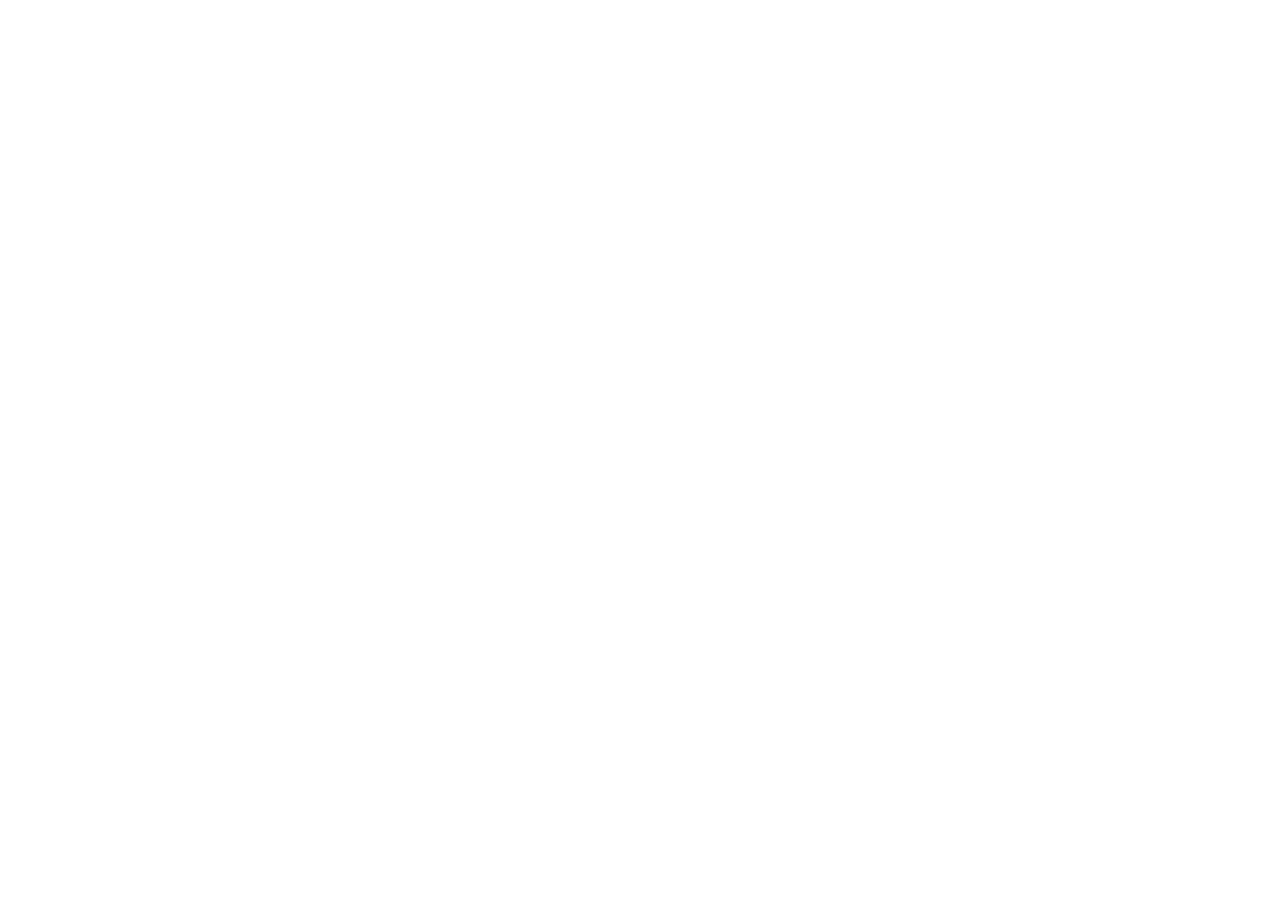
==== myproject-front-8578/target/classes/templates/admin.html @ 910fa8bc "添加前端front模块" ====
<!DOCTYPE html>
<html lang="en">
<head>
    <meta charset="UTF-8">
    <title>管理员页面</title>
    <link rel="stylesheet" href="layui/css/layui.css" media="all">

    <!-- Bootstrap core CSS -->

    <script src="https://code.jquery.com/jquery-3.3.1.min.js"></script>
    <!--<script src="http://ajax.aspnetcdn.com/ajax/jquery/jquery-2.1.4.min.js"></script>-->
    <script src="http://cdn.bootcss.com/blueimp-md5/1.1.0/js/md5.min.js"></script>
    <link rel="stylesheet" href="https://cdnjs.cloudflare.com/ajax/libs/normalize/5.0.0/normalize.min.css">
    <script src="https://cdnjs.cloudflare.com/ajax/libs/prefixfree/1.0.7/prefixfree.min.js"></script>
    <script rel="stylesheet" src="layui/layui.js"></script>

</head>
<body>

</body>
</html>
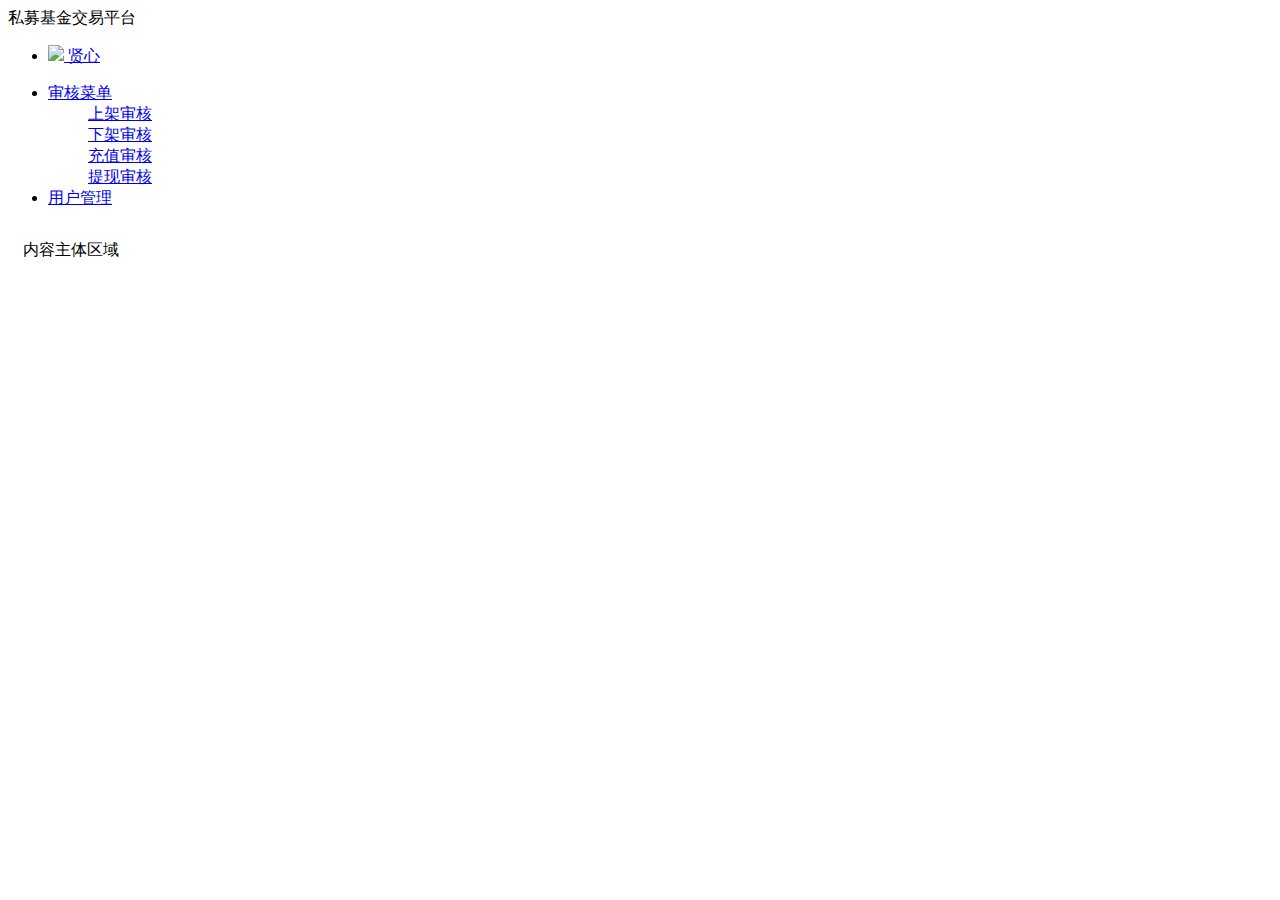
==== commit 7a7c5160: "完善用户前端页面" ====
--- a/myproject-front-8578/target/classes/templates/admin.html
+++ b/myproject-front-8578/target/classes/templates/admin.html
@@ -16,6 +16,58 @@
 
 </head>
 <body>
+<div class="layui-layout layui-layout-admin">
+    <div class="layui-header">
+        <div class="layui-logo">私募基金交易平台</div>
+        <!-- 头部区域（可配合layui已有的水平导航） -->
+        <ul class="layui-nav layui-layout-right">
+            <li class="layui-nav-item">
+                <a href="javascript:;">
+                    <img src="http://t.cn/RCzsdCq" class="layui-nav-img">
+                    贤心
+                </a>
+            </li>
+        </ul>
+    </div>
 
+    <div class="layui-side layui-bg-black">
+        <div class="layui-side-scroll">
+            <!-- 左侧导航区域（可配合layui已有的垂直导航） -->
+            <ul class="layui-nav layui-nav-tree"  lay-filter="test">
+                <li class="layui-nav-item layui-nav-itemed">
+                    <a class="" href="javascript:;">审核菜单</a>
+                    <dl class="layui-nav-child">
+                        <dd><a href="javascript:;">上架审核</a></dd>
+                        <dd><a href="javascript:;">下架审核</a></dd>
+                        <dd><a href="javascript:;">充值审核</a></dd>
+                        <dd><a href="javascript:;">提现审核</a></dd>
+                    </dl>
+                </li>
+                <li class="layui-nav-item">
+                    <a href="javascript:;">用户管理</a>
+                </li>
+
+            </ul>
+        </div>
+    </div>
+
+    <div class="layui-body">
+        <!-- 内容主体区域 -->
+        <div style="padding: 15px;">内容主体区域</div>
+    </div>
+
+    <div class="layui-footer">
+
+    </div>
+</div>
+<script>
+    //JavaScript代码区域
+    layui.use('element', function(){
+        var element = layui.element;
+    });
+
+
+
+</script>
 </body>
 </html>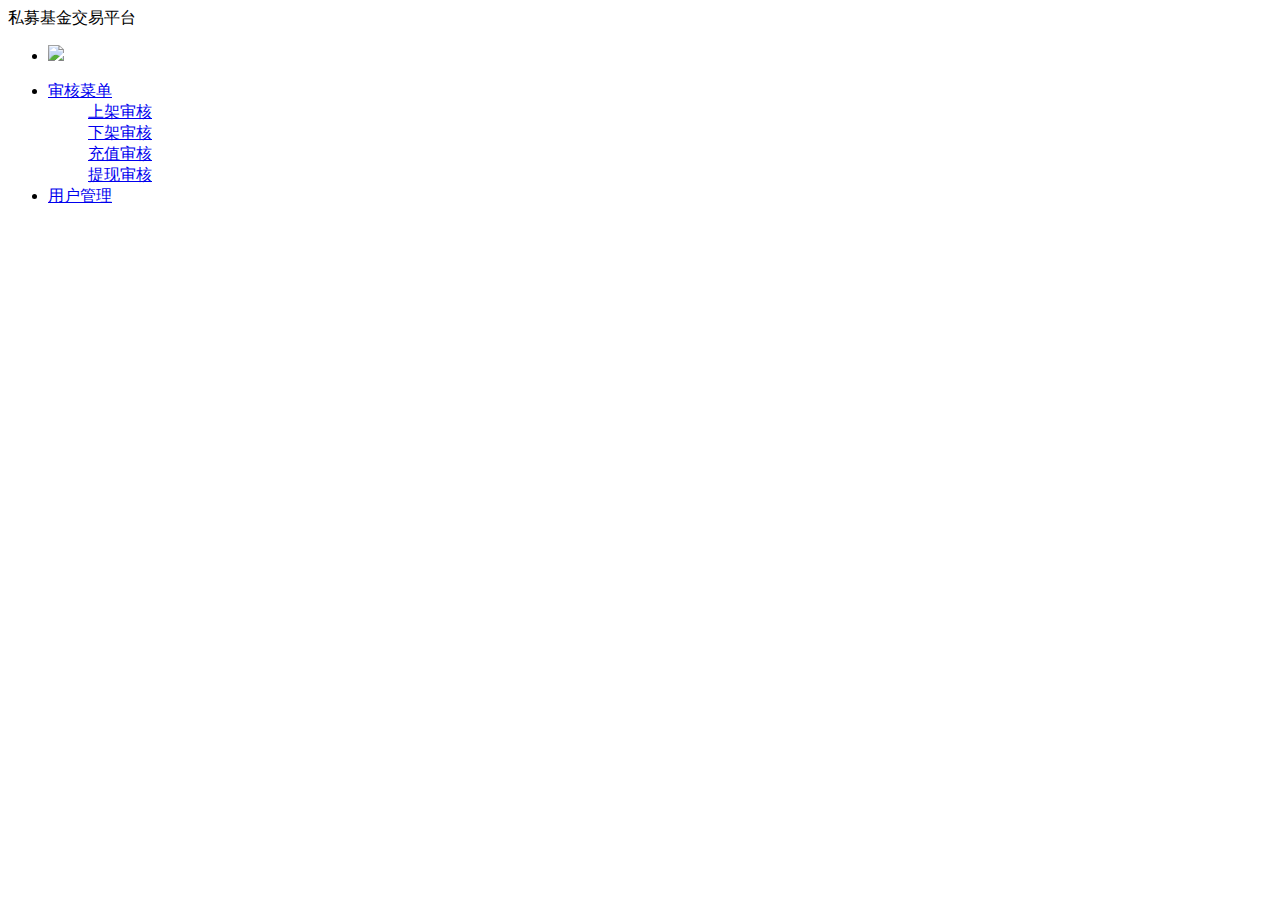
==== commit 250e4c47: "基本完成前端模块" ====
--- a/myproject-front-8578/target/classes/templates/admin.html
+++ b/myproject-front-8578/target/classes/templates/admin.html
@@ -24,7 +24,7 @@
             <li class="layui-nav-item">
                 <a href="javascript:;">
                     <img src="http://t.cn/RCzsdCq" class="layui-nav-img">
-                    贤心
+                    <h id="adtitle"></h>
                 </a>
             </li>
         </ul>
@@ -37,14 +37,14 @@
                 <li class="layui-nav-item layui-nav-itemed">
                     <a class="" href="javascript:;">审核菜单</a>
                     <dl class="layui-nav-child">
-                        <dd><a href="javascript:;">上架审核</a></dd>
-                        <dd><a href="javascript:;">下架审核</a></dd>
-                        <dd><a href="javascript:;">充值审核</a></dd>
-                        <dd><a href="javascript:;">提现审核</a></dd>
+                        <dd><a href="javascript:putexe();">上架审核</a></dd>
+                        <dd><a href="javascript:popexe();">下架审核</a></dd>
+                        <dd><a href="javascript:rechargexe();">充值审核</a></dd>
+                        <dd><a href="javascript:withdrawexe();">提现审核</a></dd>
                     </dl>
                 </li>
                 <li class="layui-nav-item">
-                    <a href="javascript:;">用户管理</a>
+                    <a href="javascript:roleexe();">用户管理</a>
                 </li>
 
             </ul>
@@ -53,21 +53,450 @@
 
     <div class="layui-body">
         <!-- 内容主体区域 -->
-        <div style="padding: 15px;">内容主体区域</div>
+        <div style="padding: 15px; text-align: center; display: none" align="center" id="putdiv"><table id="putdemo" lay-filter="test" ></table></div>
+        <div style="padding: 15px; text-align: center; display: none" align="center" id="popdiv"><table id="popdemo" lay-filter="test1" ></table></div>
+        <div style="padding: 15px; text-align: center; display: none" align="center" id="rediv"><table id="redemo" lay-filter="test2" ></table></div>
+        <div style="padding: 15px; text-align: center; display: none" align="center" id="wddiv"><table id="wddemo" lay-filter="test3" ></table></div>
+        <div style="padding: 15px; text-align: center; display: none" align="center" id="rolediv"><table id="roledemo" lay-filter="test4" ></table></div>
     </div>
 
     <div class="layui-footer">
 
     </div>
 </div>
+<script type="text/html" id="putbarDemo">
+    <a class="layui-btn layui-btn-danger layui-btn-xs" lay-event="load">批准上架</a>
+</script>
+<script type="text/html" id="popbarDemo">
+    <a class="layui-btn layui-btn-danger layui-btn-xs" lay-event="del">批准下架</a>
+</script>
+<script type="text/html" id="rebarDemo">
+    <a class="layui-btn layui-btn-danger layui-btn-xs" lay-event="re">批准充值</a>
+</script>
+<script type="text/html" id="wdbarDemo">
+    <a class="layui-btn layui-btn-danger layui-btn-xs" lay-event="wd">批准提现</a>
+</script>
+<script type="text/html" id="rolebarDemo">
+    <a class="layui-btn layui-btn-danger layui-btn-xs" lay-event="roleout">注销</a>
+</script>
 <script>
     //JavaScript代码区域
     layui.use('element', function(){
         var element = layui.element;
+        $("#adtitle").text(localStorage.getItem("rname"));
     });
-
-
-
+    function putexe(){
+        layui.use([ 'jquery', 'layer', 'form', 'table','laydate'], function(){
+            $("#popdiv").css("display","none");
+            $("#rediv").css("display","none");
+            $("#wddiv").css("display","none");
+            $("#rolediv").css("display","none");
+            $("#putdiv").removeAttr("style","display");
+            var table = layui.table;
+            var cid = localStorage.getItem("rid");
+            var t = localStorage.getItem("token");
+            //第一个实例
+            table.render({
+                elem: '#putdemo'
+                ,height: 700
+                ,width:1150
+                ,url: 'http://myzuul.com:9527/scauly/fund/consumer/fund/adselectStatus/'+ "上架未审核" //数据接口
+                ,headers:{token: t,id: cid}
+                ,page: true //开启分页
+                ,totalRow: true
+                ,method:'get'
+                ,cols: [[
+                    {field: 'fundid', title: 'ID', width:80, sort: true}
+                    ,{field: 'fundname', title: '基金名', width:140}
+                    ,{field: 'fundbrief', title: '简介', width:170 }
+                    ,{field: 'fundsupply', title: '份额', width:140 }
+                    ,{field: 'fundprice', title: '价格', width: 140}
+                    ,{field: 'fundresponse', title: '回报率', width: 140}
+                    ,{field: 'fundstatus', title: '状态', width: 140}
+                    ,{fixed: 'right', title:'操作', toolbar: '#putbarDemo', width:150}
+                ]]
+
+            });
+        });
+    }
+
+    layui.use('table', function () {
+        var $ = layui.jquery;
+        var table = layui.table;
+        table.on('tool(test)', function(obj){
+            var data = obj.data;
+            console.log(data);
+            if(obj.event === 'load'){
+                layer.confirm('真的上架吗', function(index){
+                    //obj.del();
+                    layer.close(index);
+                    data.fundstatus = "在售";
+                    console.log(data);
+                    $.ajax({
+                        type: "post",
+                        url: "http://myzuul.com:9527/scauly/fund/consumer/fund/update",
+                        contentType: "application/json",
+                        data: JSON.stringify(data),
+                        headers: {token: localStorage.getItem("token"), id: localStorage.getItem("rid")},
+                        dataType: "text",
+                        async: false,
+                        success: function (data) {
+                            /*console.log(data);*/
+                            if (data == "1") {
+                                console.log("上架成功");
+                                layer.msg('上架成功',{time: 2000});
+                            }
+                            else{
+                                console.log("上架失败");
+                                layer.msg('上架失败',{time: 2000});
+                            }
+
+
+                        },
+                        error: function () {
+                            console.log("服务器错误");
+                            layer.msg('服务器错误',{time: 2000});
+                        }
+                    });
+                });
+            }
+        });
+    });
+
+    function popexe(){
+        layui.use([ 'jquery', 'layer', 'form', 'table','laydate'], function(){
+            $("#putdiv").css("display","none");
+            $("#rediv").css("display","none");
+            $("#wddiv").css("display","none");
+            $("#rolediv").css("display","none");
+            $("#popdiv").removeAttr("style","display");
+            var table = layui.table;
+            var cid = localStorage.getItem("rid");
+            var t = localStorage.getItem("token");
+            //第一个实例
+            table.render({
+                elem: '#popdemo'
+                ,height: 700
+                ,width:1150
+                ,url: 'http://myzuul.com:9527/scauly/fund/consumer/fund/adselectStatus/'+ "下架未审核" //数据接口
+                ,headers:{token: t,id: cid}
+                ,page: true //开启分页
+                ,totalRow: true
+                ,method:'get'
+                ,cols: [[
+                    {field: 'fundid', title: 'ID', width:80, sort: true}
+                    ,{field: 'fundname', title: '基金名', width:140}
+                    ,{field: 'fundbrief', title: '简介', width:170 }
+                    ,{field: 'fundsupply', title: '份额', width:140 }
+                    ,{field: 'fundprice', title: '价格', width: 140}
+                    ,{field: 'fundresponse', title: '回报率', width: 140}
+                    ,{field: 'fundstatus', title: '状态', width: 140}
+                    ,{fixed: 'right', title:'操作', toolbar: '#popbarDemo', width:150}
+                ]]
+
+            });
+        });
+    }
+
+    layui.use('table', function () {
+        var $ = layui.jquery;
+        var table = layui.table;
+        table.on('tool(test1)', function(obj){
+            var data = obj.data;
+            console.log(data);
+            if(obj.event === 'del'){
+                layer.confirm('真的下架吗', function(index){
+                    //obj.del();
+                    layer.close(index);
+                    console.log(data);
+                    $.ajax({
+                        type: "post",
+                        url: "http://myzuul.com:9527/scauly/fund/consumer/fund/delete",
+                        contentType: "application/json",
+                        data: JSON.stringify(data),
+                        headers: {token: localStorage.getItem("token"), id: localStorage.getItem("rid")},
+                        dataType: "text",
+                        async: false,
+                        success: function (data) {
+                            /*console.log(data);*/
+                            if (data == "1") {
+                                console.log("下架成功");
+                                layer.msg('下架成功',{time: 2000});
+                            }
+                            else{
+                                console.log("下架失败");
+                                layer.msg('下架失败',{time: 2000});
+                            }
+
+
+                        },
+                        error: function () {
+                            console.log("服务器错误");
+                            layer.msg('服务器错误',{time: 2000});
+                        }
+                    });
+                });
+            }
+        });
+    });
+
+    function rechargexe() {
+        layui.use([ 'jquery', 'layer', 'form', 'table','laydate'], function(){
+            $("#pupdiv").css("display","none");
+            $("#popdiv").css("display","none");
+            $("#wddiv").css("display","none");
+            $("#rolediv").css("display","none");
+            $("#rediv").removeAttr("style","display");
+            var table = layui.table;
+            var cid = localStorage.getItem("rid");
+            var t = localStorage.getItem("token");
+            //第一个实例
+            table.render({
+                elem: '#redemo'
+                ,height: 700
+                ,width:1150
+                ,url: 'http://myzuul.com:9527/scauly/ow/consumer/wallet/selectrstatus' //数据接口
+                ,headers:{token: t,id: cid}
+                ,page: true //开启分页
+                ,totalRow: true
+                ,method:'get'
+                ,cols: [[
+                    {field: 'walletid', title: 'ID', width:140, sort: true}
+                    ,{field: 'ownerid', title: '拥有者ID', width:140}
+                    ,{field: 'walletmoney', title: '钱包余额', width:140}
+                    ,{field: 'rechargestatus', title: '充值状态', width:170 }
+                    ,{field: 'remoney', title: '充值金额', width:140 }
+                    ,{fixed: 'right', title:'操作', toolbar: '#rebarDemo', width:150}
+                ]]
+
+            });
+        });
+    }
+
+    layui.use('table', function () {
+        var $ = layui.jquery;
+        var table = layui.table;
+        table.on('tool(test2)', function(obj){
+            var data = obj.data;
+            console.log(data);
+            if(obj.event === 're'){
+                layer.confirm('确定银行卡已到账？', function(index){
+                    //obj.del();
+                    layer.close(index);
+                    console.log(data);
+                    $.ajax({
+                        type: "post",
+                        url: "http://myzuul.com:9527/scauly/ow/consumer/wallet/recharge",
+                        contentType: "application/json",
+                        data: JSON.stringify(data),
+                        headers: {token: localStorage.getItem("token"), id: localStorage.getItem("rid")},
+                        dataType: "text",
+                        async: false,
+                        success: function (data) {
+                            /*console.log(data);*/
+                            if (data == "1") {
+                                console.log("充值成功");
+                                layer.msg('充值成功',{time: 2000});
+                            }
+                            else{
+                                console.log("充值失败");
+                                layer.msg('充值失败',{time: 2000});
+                            }
+
+
+                        },
+                        error: function () {
+                            console.log("服务器错误");
+                            layer.msg('服务器错误',{time: 2000});
+                        }
+                    });
+                });
+            }
+        });
+    });
+
+
+    function withdrawexe() {
+        layui.use([ 'jquery', 'layer', 'form', 'table','laydate'], function(){
+            $("#pupdiv").css("display","none");
+            $("#popdiv").css("display","none");
+            $("#rediv").css("display","none");
+            $("#rolediv").css("display","none");
+            $("#wddiv").removeAttr("style","display");
+            var table = layui.table;
+            var cid = localStorage.getItem("rid");
+            var t = localStorage.getItem("token");
+            //第一个实例
+            table.render({
+                elem: '#wddemo'
+                ,height: 700
+                ,width:1150
+                ,url: 'http://myzuul.com:9527/scauly/ow/consumer/wallet/selectwstatus' //数据接口
+                ,headers:{token: t,id: cid}
+                ,page: true //开启分页
+                ,totalRow: true
+                ,method:'get'
+                ,cols: [[
+                    {field: 'walletid', title: 'ID', width:140, sort: true}
+                    ,{field: 'ownerid', title: '拥有者ID', width:140}
+                    ,{field: 'walletmoney', title: '钱包余额', width:140}
+                    ,{field: 'withdrawstatus', title: '提现状态', width:170 }
+                    ,{field: 'wdmoney', title: '提现金额', width:140 }
+                    ,{fixed: 'right', title:'操作', toolbar: '#wdbarDemo', width:150}
+                ]]
+
+            });
+        });
+    }
+
+    layui.use('table', function () {
+        var $ = layui.jquery;
+        var table = layui.table;
+        table.on('tool(test3)', function(obj){
+            var data = obj.data;
+            console.log(data);
+            if(obj.event === 'wd'){
+                layer.confirm('确定对方已到账？', function(index){
+                    //obj.del();
+                    layer.close(index);
+                    console.log(data);
+                    $.ajax({
+                        type: "post",
+                        url: "http://myzuul.com:9527/scauly/ow/consumer/wallet/withdraw",
+                        contentType: "application/json",
+                        data: JSON.stringify(data),
+                        headers: {token: localStorage.getItem("token"), id: localStorage.getItem("rid")},
+                        dataType: "text",
+                        async: false,
+                        success: function (data) {
+                            /*console.log(data);*/
+                            if (data == "1") {
+                                console.log("提现成功");
+                                layer.msg('提现成功',{time: 2000});
+                            }
+                            else{
+                                console.log("提现失败");
+                                layer.msg('提现失败',{time: 2000});
+                            }
+
+
+                        },
+                        error: function () {
+                            console.log("服务器错误");
+                            layer.msg('服务器错误',{time: 2000});
+                        }
+                    });
+                });
+            }
+        });
+    });
+
+    function roleexe() {
+        layui.use([ 'jquery', 'layer', 'form', 'table','laydate'], function(){
+            $("#pupdiv").css("display","none");
+            $("#popdiv").css("display","none");
+            $("#rediv").css("display","none");
+            $("#wddiv").css("display","none");
+            $("#rolediv").removeAttr("style","display");
+            var table = layui.table;
+            var cid = localStorage.getItem("rid");
+            var t = localStorage.getItem("token");
+            //第一个实例
+            table.render({
+                elem: '#roledemo'
+                ,height: 700
+                ,width:1150
+                ,url: 'http://myzuul.com:9527/scauly/role/consumer/role/selectall' //数据接口
+                ,headers:{token: t,id: cid}
+                ,page: true //开启分页
+                ,totalRow: true
+                ,method:'get'
+                ,cols: [[
+                    {field: 'roleid', title: 'ID', width:140, sort: true}
+                    ,{field: 'rolename', title: '姓名', width:140}
+                    ,{field: 'rolepassword', title: '密码', width:140}
+                    ,{field: 'roletype', title: '用户类型', width:170 }
+                    ,{fixed: 'right', title:'操作', toolbar: '#rolebarDemo', width:150}
+                ]]
+
+            });
+        });
+    }
+
+    function walletdel(owid) {
+        var owdata = {
+            "ownerid": owid
+        };
+        $.ajax({
+            type: "post",
+            url: "http://myzuul.com:9527/scauly/ow/consumer/wallet/delwallet",
+            contentType: "application/json",
+            data: JSON.stringify(owdata),
+            headers: {token: localStorage.getItem("token"), id: localStorage.getItem("rid")},
+            dataType: "text",
+            async: false,
+            success: function (data) {
+                /*console.log(data);*/
+                if (data == "1") {
+                    console.log("钱包删除成功");
+                    layer.msg('钱包删除成功',{time: 2000});
+                }
+                else{
+                    console.log("钱包删除失败");
+                    layer.msg('钱包删除失败',{time: 2000});
+                }
+
+
+            },
+            error: function () {
+                console.log("服务器错误");
+                layer.msg('服务器错误',{time: 2000});
+            }
+        });
+    }
+
+    layui.use('table', function () {
+        var $ = layui.jquery;
+        var table = layui.table;
+        table.on('tool(test4)', function(obj){
+            var data = obj.data;
+            console.log(data);
+            if(obj.event === 'roleout'){
+                layer.confirm('确定注销？', function(index){
+                    //obj.del();
+                    layer.close(index);
+                    console.log(data);
+                    walletdel(data.roleid);
+                    $.ajax({
+                        type: "post",
+                        url: "http://myzuul.com:9527/scauly/role/consumer/role/delete",
+                        contentType: "application/json",
+                        data: JSON.stringify(data),
+                        headers: {token: localStorage.getItem("token"), id: localStorage.getItem("rid")},
+                        dataType: "text",
+                        async: false,
+                        success: function (data) {
+                            /*console.log(data);*/
+                            if (data == "1") {
+                                console.log("注销成功");
+                                layer.msg('注销成功',{time: 2000});
+                            }
+                            else{
+                                console.log("注销失败");
+                                layer.msg('注销失败',{time: 2000});
+                            }
+
+
+                        },
+                        error: function () {
+                            console.log("服务器错误");
+                            layer.msg('服务器错误',{time: 2000});
+                        }
+                    });
+                });
+            }
+        });
+    });
 </script>
 </body>
 </html>